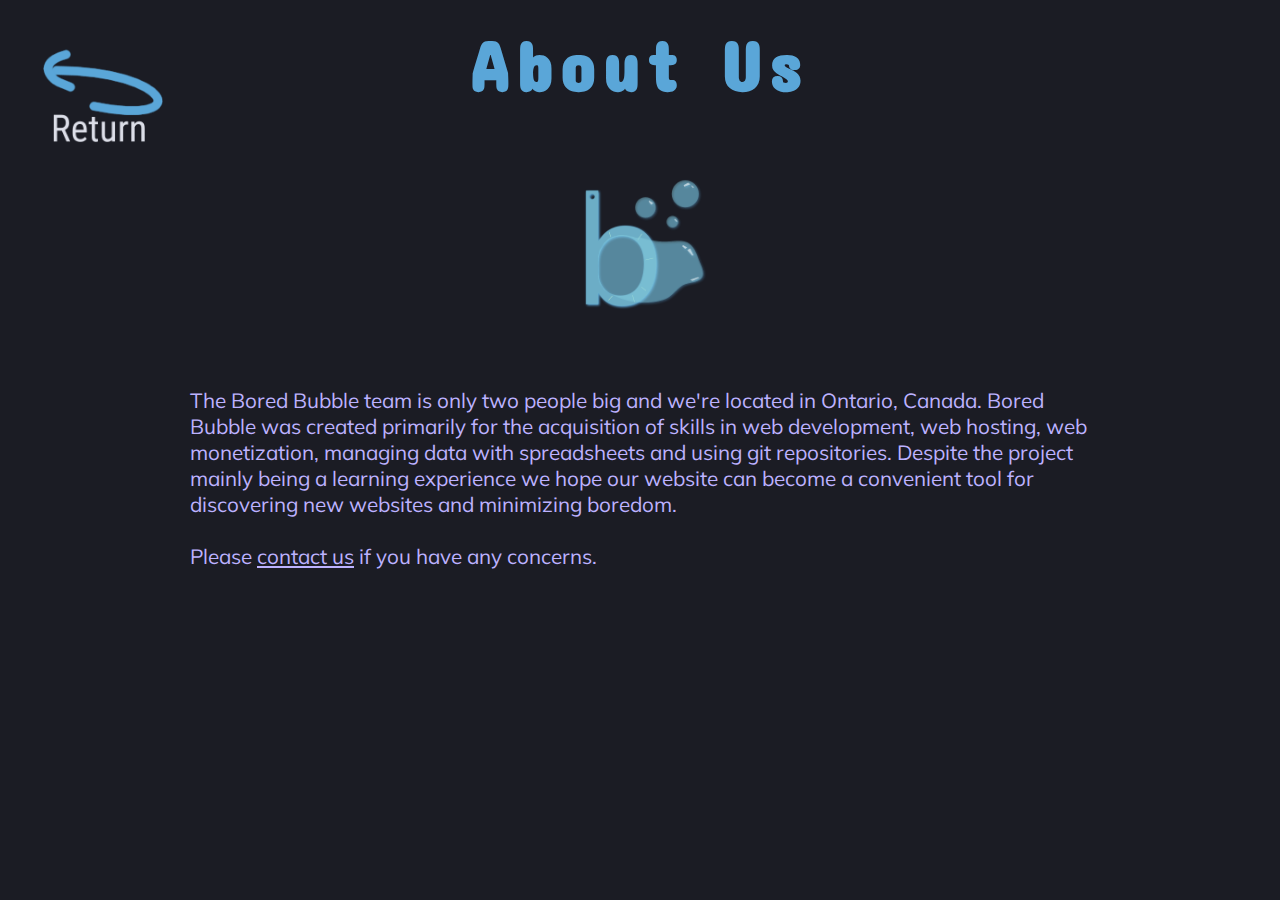
==== docs/about.html @ 2f6659c8 "pre-release final" ====
<!DOCTYPE html>
<html>

<head>
<title>Bored Bubble - About</title>

<link rel="preconnect" href="https://fonts.googleapis.com">
<link href='https://fonts.googleapis.com/css?family=Muli' rel='stylesheet'>
<link href='https://fonts.googleapis.com/css?family=Lato' rel='stylesheet'>
<link href="https://fonts.googleapis.com/css2?family=Concert+One&display=swap" rel="stylesheet">

<link rel="icon" type="image/x-icon" href="favicon.ico">
<link rel="stylesheet" type="text/css" href="stylesheet.css">

<meta charset="UTF-8">

</head>
<body>

    <a href="index.html"><img src="return.png" alt="return button" id="return"></a>

    <div id="contentWrapper" class="mainfont">
        <h1 class="title" id="about">About Us</h1>
        <img src="logo.png" alt="the logo" class="logo" id="subLogo">

        <p>
        The Bored Bubble team is only two people big and we're located in Ontario, Canada. 
        Bored Bubble was created primarily for the acquisition of skills in web development, 
        web hosting, web monetization, managing data with spreadsheets and using git repositories. 
        Despite the project mainly being a learning experience we hope our website can become a convenient tool for 
        discovering new websites and minimizing boredom.
        <br>
        <br>
        Please <a href="https://forms.gle/MGg2pvVMifVACPfT8" target="_blank">contact us</a> if you have any concerns.
        </p>

    </div>

</body>
</html>
---- docs/stylesheet.css ----
/* Site colours ---- MUST be a variable unless one-time use */

     :root {
        /* main palette */
        --color1: #1B1C24; 
            --color1b: #262833;
            --color1c: #686E8D;
        --color2: #DCDEE8; 
        --color3: #BDB2FF; 
            --color3b: #1800A3;
        --color4: #3090CE;
            --color4b: #5AA6D8; 

        /* fonts */
        --font1: Lato; /* actual main font */
        --font2: candara; /* subtitle */
        --font3: Muli; /* "mainfont" */
        --font4: "Concert One"; /* title */
        --font5: arial; /* backup */
        }

    /* GENERAL THINGS */

        body {
        overflow-x: hidden;
        background-color: var(--color1);

        /*background-color: #e4e3db;
        filter: invert(1) hue-rotate(180deg);  FOR LIGHT MODE */

        }

        html{
        scroll-behavior:smooth;
        }

        ::-webkit-scrollbar {  /* making cool scroll bar */
        width:2vh;
        }

        ::-webkit-scrollbar-thumb {
        background:linear-gradient(transparent, var(--color3));
        border-radius:6px;
        }

        ::-webkit-scrollbar-thumb:hover {
        background:linear-gradient(transparent, var(--color4));
        } 

        .mainfont, .mainfont a {
        font-family: var(--font3), var(--font5); 
        font-size: 2.3vh;
        color: var(--color3);
        }

    /* SUBPAGES */

        #return {
        height: 20vh;
        }

        #return:hover {
        filter: drop-shadow(5px 5px 5px var(--color2));
        }

        #contentWrapper {
        display: flex;
        flex-direction: column;
        /* justify-content: center; */
        align-items: center; 
        width: 100vh;
        margin: auto;
        position: relative;
        top: -20vh;
        }

        #about {
        font-size: 8vh;
        margin: 1vh;
        }

        #subLogo {
        height:18vh;
        }

    /* HEADER */    

        .header {
        margin: auto;
        margin-top: 5vh;
        width: 75%;
        padding: 10vh;
        background: var(--color1b);
        text-align: center;
        border-radius: 15px 50px;
        }

        #sub {
        color: var(--color2);
        font-size: 5vh;
        font-family: var(--font2), var(--font5);
        }

        .title {
        color: var(--color4b);
        font-size: 13vh;
        font-family: var(--font4), var(--font5);
        letter-spacing: 6.9px;
        }

    /* ABOVE TABLE */

        #container {
        display: flex;
        flex-direction: column;
        justify-content: center;
        align-items: center;
        position: relative;
        width: 70%;
        top: 4vh;
        }

        #shell {
        display: flex;
        flex-direction: column;
        justify-content: center;
        align-items: center;
        position: relative;
        width: 130%;
        bottom: 4vh;
        z-index: 50;
        }

        #jump {
        position: relative;
        color: var(--color2);
        font-family: var(--font1), var(--font5);
        z-index: 51;
        }

        #ins, label {
        font-weight: bold;
        }

        select {
        font-family: var(--font3), var(--font5);
        }

        option {
        position: absolute;
        top:100%;
        }

        option, select {
        background-color: var(--color1b); 
        border: 0.5px solid var(--color2); 
        color: var(--color2);
        border-radius: 3px;
        cursor:pointer;
        }

        #button:active {
        box-shadow: -6px 6px 5px -2px var(--color3);
        border: 0.5px solid var(--color3);
        } 

        button {
        border-radius: 4px;
        margin-top: 2vh;
        cursor:pointer;
        background-color: var(--color1b);
        padding: 1vh;
        border: 0.5px solid var(--color2);
        border-radius: 3px;
        font-size: 2.1vh;
        font-family: var(--font1), var(--font5);
        color: var(--color2);
        }

    /* ACTUAL TABLE */

        th {
        color: var(--color1);
        background-color: var(--color4b);
        font-family: var(--font1), var(--font5);
        padding: 3vh;
        font-size: 3vh;
        /*border: 1px solid var(--color4); */
        -webkit-box-shadow: inset 0px -1px 0px 1px var(--color4);
        box-shadow: inset 0px -1px 0px 1px var(--color4);
        }

        #site {
        border-radius: 40px 0px 0px 0px;
        }

        #tags {
            border-radius: 0px 40px 0px 0px;
        }

        td {
        padding: 3vh;
        font-family: var(--font1), var(--font5);
        /*border: 1px solid var(--color4); */
        -webkit-box-shadow: inset 0px -1px 0px 1px var(--color4);
        box-shadow: inset 0px -1px 0px 1px var(--color4);
        background-color: var(--color1b);
        }

        table {
        width: 80%;
        font-family: var(--font1), var(--font5);
        margin-bottom: 2vh;
        border-collapse: collapse;
        }

        #Table {
        display: flex;
        justify-content: center;
        align-items: center;
        color: var(--color2);
        }

        .hide-row {
        display: none;
        }

        #Table a {
        text-decoration: none;
        font-family: var(--font1), var(--font5);
        font-weight: bold;
        }

        #Table a:hover {
        background-color: var(--color3b);
        }
        #Table a:link {
        color: var(--color3);
        }
        #Table a:visited {
        color: var(--color3);
        }

    /* THE BOTTOM */

        #join {
        font-size:25px;
        }

        /* #discordIcon {
    	height:80px;
        }

        #discord {
        display: flex;
        flex-direction: column;
        justify-content: center;
        align-items: center;
        position: relative;
        width: 70%;
        } */

        #mainLogo {
        height: 28vh;
        display: flex;
        position: relative;
        right: -30%;
        margin: 5vh;
        -webkit-filter: drop-shadow(1px 1px 1px var(--color4b));
        filter: drop-shadow(1px 1px 1px var(--color4b));
        }

        .logo {
        margin: 5vh;
        -webkit-filter: drop-shadow(1px 1px 1px var(--color4b));
        filter: drop-shadow(1px 1px 1px var(--color4b));
        }

        #forms a {
    	font-size: 4vh;
    	position: relative;
    	right: -55%;
    	bottom: 22vh; 
        }

    	#theBottom {
    	display:table;
    	margin:0 auto;
        color: var(--color2);
        font-family: var(--font1), var(--font5);
    	}

        #theBottom a {
        color: var(--color2);
        }
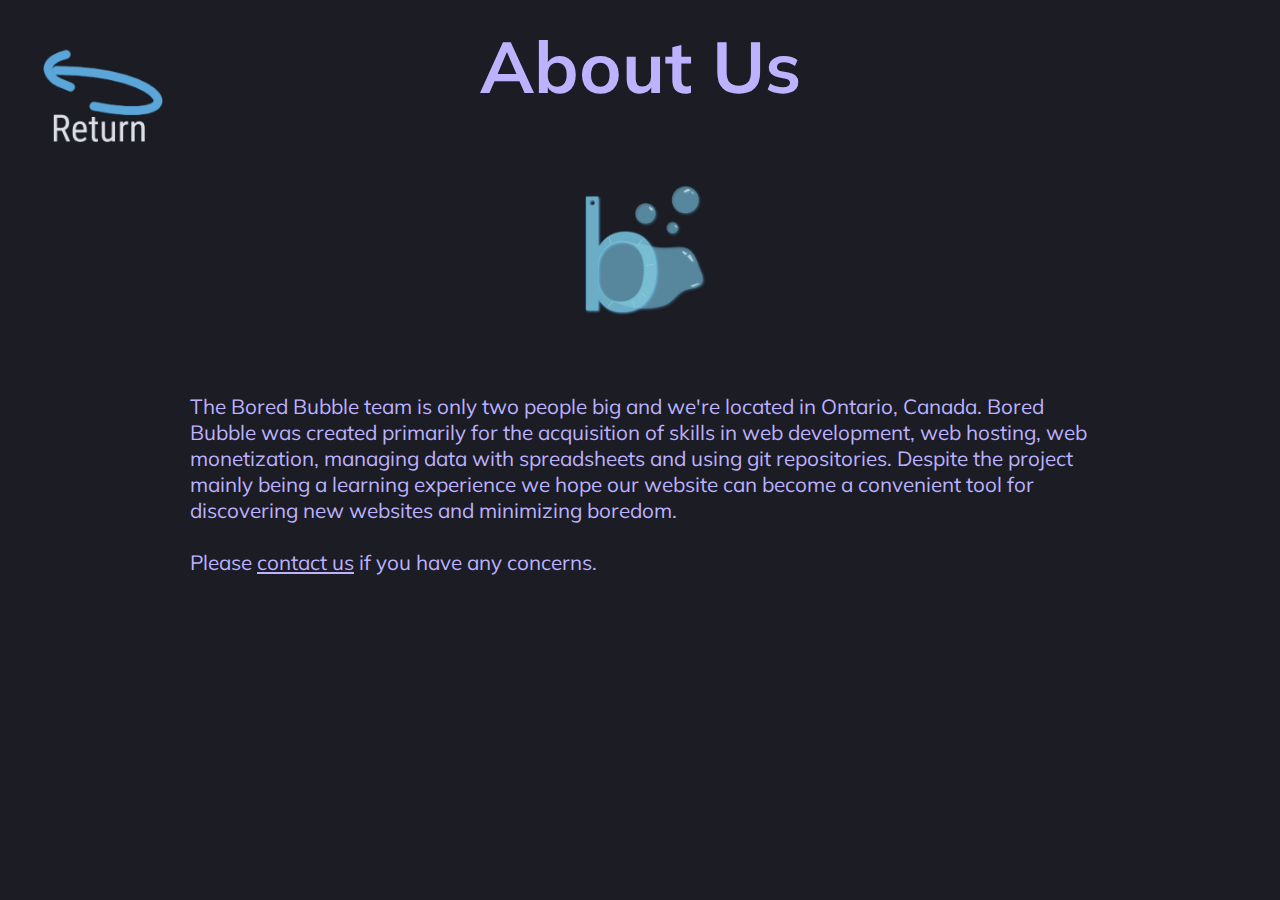
==== commit f9a2df2b: "mobile v2 --final hopefully--" ====
--- a/docs/about.html
+++ b/docs/about.html
@@ -17,7 +17,7 @@
 </head>
 <body>
 
-    <a href="index.html"><img src="return.png" alt="return button" id="return"></a>
+    <a href="index.html"><img src="return.png" alt="return button" class="return"></a>
 
     <div id="contentWrapper" class="mainfont">
         <h1 class="title" id="about">About Us</h1>
--- a/docs/stylesheet.css
+++ b/docs/stylesheet.css
@@ -22,7 +22,7 @@
     /* GENERAL THINGS */
 
         body {
-        overflow-x: hidden;
+
         background-color: var(--color1);
 
         /*background-color: #e4e3db;
@@ -35,7 +35,7 @@
         }
 
         ::-webkit-scrollbar {  /* making cool scroll bar */
-        width:2vh;
+        width:1.5vh;
         }
 
         ::-webkit-scrollbar-thumb {
@@ -53,13 +53,48 @@
         color: var(--color3);
         }
 
+        @media screen and (max-width: 500px) {
+
+            table td, table th {
+            font-size: 3vw;
+            padding: 1vh;
+            }
+            .mainfont, .mainfont a {
+            font-size: 3vw;
+            }
+            .jump {
+            font-size: 2.5vw;
+            }
+            select {
+            width: 10vw;
+            height: 5vw;
+            }
+            #button {
+            font-size: 3vw;
+            }
+
+          } 
+
+        #LePage {
+        display: flex;
+        flex-direction: column;
+        justify-content: center;
+        align-items: center;
+        }
+
     /* SUBPAGES */
 
-        #return {
+        .return {
         height: 20vh;
-        }
-
-        #return:hover {
+        z-index: 1;
+        position: relative;
+        }
+
+        .returnCont {
+        z-index: 1;
+        }
+
+        .return:hover {
         filter: drop-shadow(5px 5px 5px var(--color2));
         }
 
@@ -72,6 +107,7 @@
         margin: auto;
         position: relative;
         top: -20vh;
+        z-index: 0;
         }
 
         #about {
@@ -86,7 +122,6 @@
     /* HEADER */    
 
         .header {
-        margin: auto;
         margin-top: 5vh;
         width: 75%;
         padding: 10vh;
@@ -97,27 +132,32 @@
 
         #sub {
         color: var(--color2);
-        font-size: 5vh;
+        font-size: 3vw;
         font-family: var(--font2), var(--font5);
         }
 
-        .title {
+        #title {
         color: var(--color4b);
-        font-size: 13vh;
+        font-size: 6.9vw;
         font-family: var(--font4), var(--font5);
-        letter-spacing: 6.9px;
+        letter-spacing: 0.69vw;
         }
 
     /* ABOVE TABLE */
 
+        #bHeader {
+        display: flex;
+        align-items: center;
+        justify-content: center;
+        margin: 3vh;
+        }
+
         #container {
         display: flex;
         flex-direction: column;
         justify-content: center;
         align-items: center;
-        position: relative;
-        width: 70%;
-        top: 4vh;
+        margin-right: 5vh;
         }
 
         #shell {
@@ -125,13 +165,11 @@
         flex-direction: column;
         justify-content: center;
         align-items: center;
-        position: relative;
-        width: 130%;
-        bottom: 4vh;
         z-index: 50;
-        }
-
-        #jump {
+        margin-left: 5vh;
+        }
+
+        .jump {
         position: relative;
         color: var(--color2);
         font-family: var(--font1), var(--font5);
@@ -144,11 +182,6 @@
 
         select {
         font-family: var(--font3), var(--font5);
-        }
-
-        option {
-        position: absolute;
-        top:100%;
         }
 
         option, select {
@@ -172,7 +205,7 @@
         padding: 1vh;
         border: 0.5px solid var(--color2);
         border-radius: 3px;
-        font-size: 2.1vh;
+        font-size: 2vh;
         font-family: var(--font1), var(--font5);
         color: var(--color2);
         }
@@ -208,10 +241,10 @@
         }
 
         table {
-        width: 80%;
         font-family: var(--font1), var(--font5);
         margin-bottom: 2vh;
         border-collapse: collapse;
+        max-width: 80vw;
         }
 
         #Table {
@@ -243,6 +276,13 @@
 
     /* THE BOTTOM */
 
+        #jumpCenter {
+        display: flex;
+        flex-direction: column;
+        justify-content: center;
+        align-items: center;
+        }
+
         #join {
         font-size:25px;
         }
@@ -260,11 +300,16 @@
         width: 70%;
         } */
 
+        #bottomThings {
+        display: flex;
+        justify-content: center;
+        align-items: center;
+        }
+
         #mainLogo {
-        height: 28vh;
-        display: flex;
-        position: relative;
-        right: -30%;
+        height: 28vw;
+        display: flex;
+        position: relative;
         margin: 5vh;
         -webkit-filter: drop-shadow(1px 1px 1px var(--color4b));
         filter: drop-shadow(1px 1px 1px var(--color4b));
@@ -279,8 +324,6 @@
         #forms a {
     	font-size: 4vh;
     	position: relative;
-    	right: -55%;
-    	bottom: 22vh; 
         }
 
     	#theBottom {
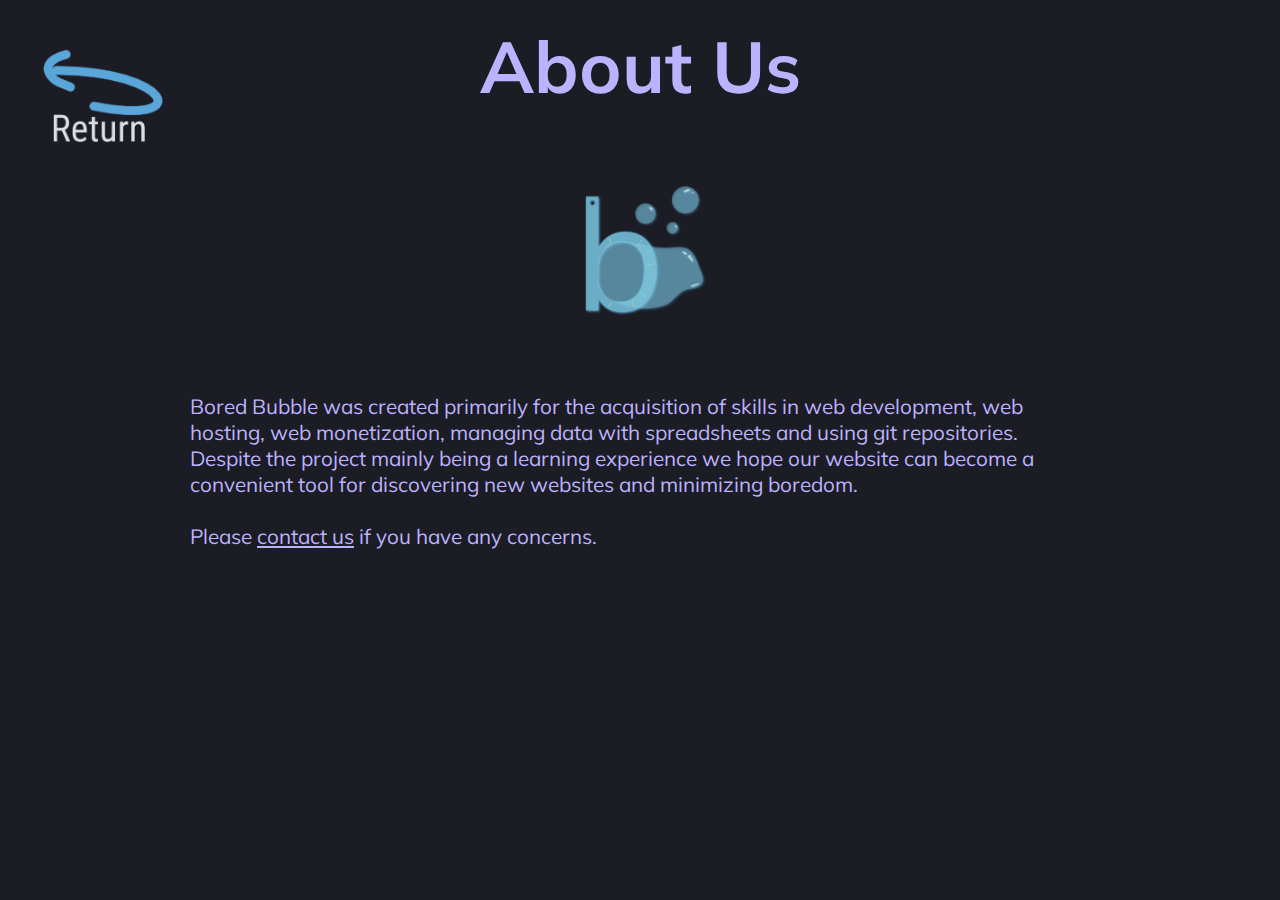
==== commit f032204f: "minor changes before release" ====
--- a/docs/about.html
+++ b/docs/about.html
@@ -24,7 +24,6 @@
         <img src="logo.png" alt="the logo" class="logo" id="subLogo">
 
         <p>
-        The Bored Bubble team is only two people big and we're located in Ontario, Canada. 
         Bored Bubble was created primarily for the acquisition of skills in web development, 
         web hosting, web monetization, managing data with spreadsheets and using git repositories. 
         Despite the project mainly being a learning experience we hope our website can become a convenient tool for 
--- a/docs/stylesheet.css
+++ b/docs/stylesheet.css
@@ -70,7 +70,7 @@
             height: 5vw;
             }
             #button {
-            font-size: 3vw;
+            display: none;
             }
 
           } 
@@ -307,7 +307,7 @@
         }
 
         #mainLogo {
-        height: 28vw;
+        height: 15vw;
         display: flex;
         position: relative;
         margin: 5vh;
